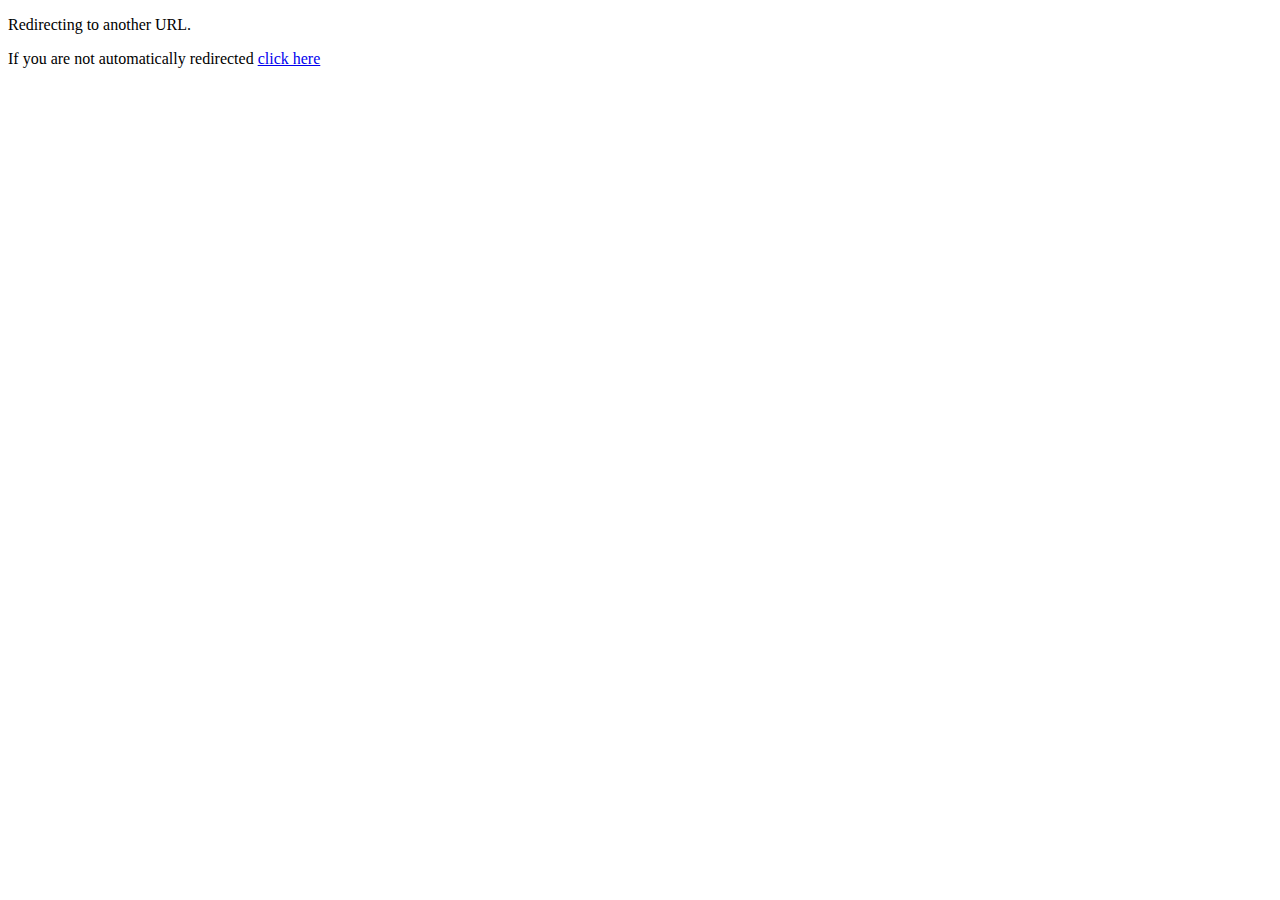
==== Minesweeper3D/index.html @ d7ab1c89 "[master] Auto redirect" ====
<!DOCTYPE html>
<html>
   <head>
      <title>HTML Meta Tag</title>
      <meta http-equiv = "refresh" content = "1; url = https://www.qries.com" />
   </head>
   <body>
      <p>Redirecting to another URL.</p>
	  <p>If you are not automatically redirected <a href="./project/index.html">click here</a> </p>
   </body>
</html>
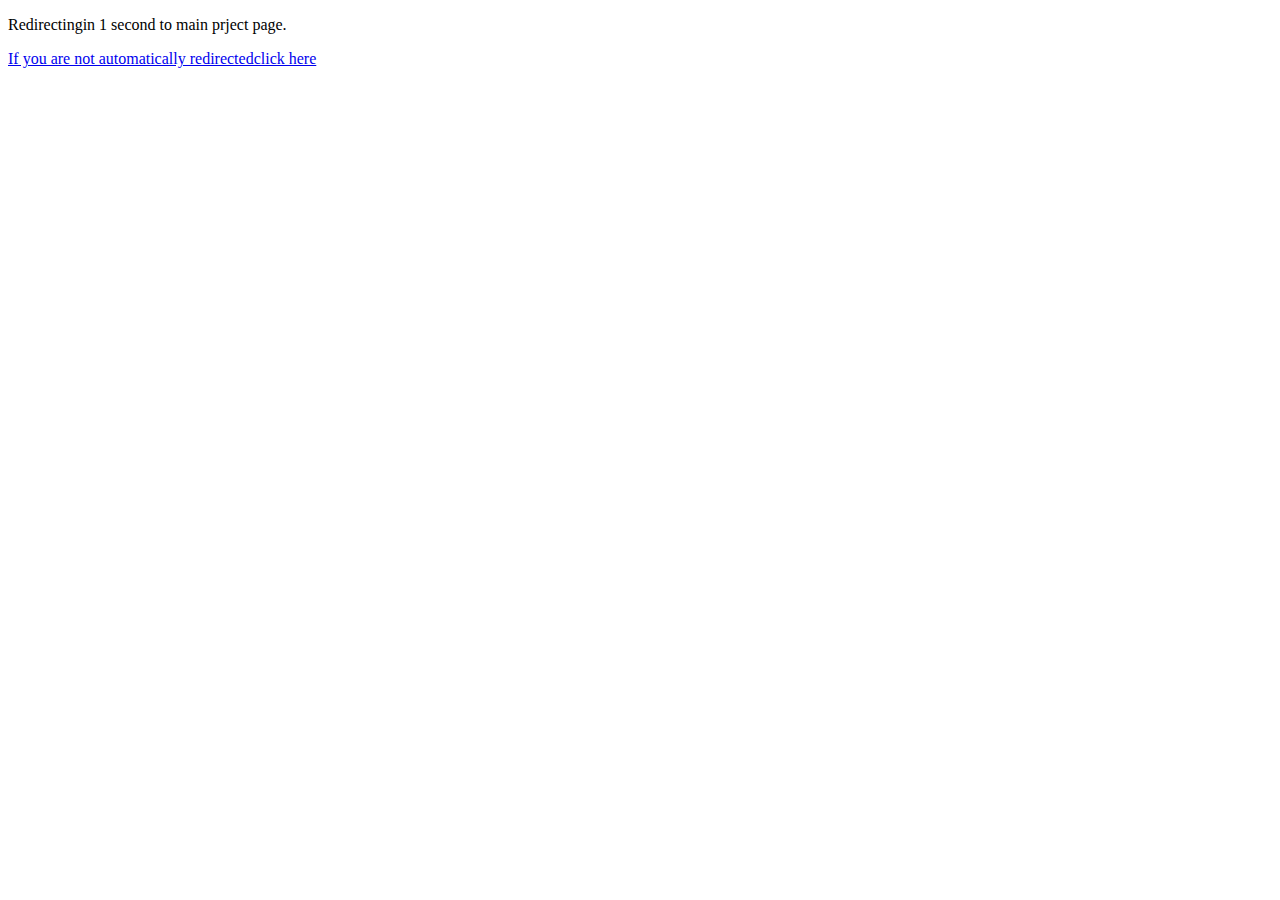
==== commit bbe990b1: "[master] Fix redirect text" ====
--- a/Minesweeper3D/index.html
+++ b/Minesweeper3D/index.html
@@ -1,11 +1,14 @@
 <!DOCTYPE html>
 <html>
-   <head>
-      <title>HTML Meta Tag</title>
-      <meta http-equiv = "refresh" content = "1; url = https://www.qries.com" />
-   </head>
-   <body>
-      <p>Redirecting to another URL.</p>
-	  <p>If you are not automatically redirected <a href="./project/index.html">click here</a> </p>
-   </body>
-</html>+
+<head>
+    <title>HTML Meta Tag</title>
+    <meta http-equiv="refresh" content="1;url = ./project/index.html" />
+</head>
+
+<body>
+    <p>Redirectingin 1 second to main prject page.</p>
+    <a href="./project/index.html">If you are not automatically redirectedclick here</a>
+</body>
+
+</html>
